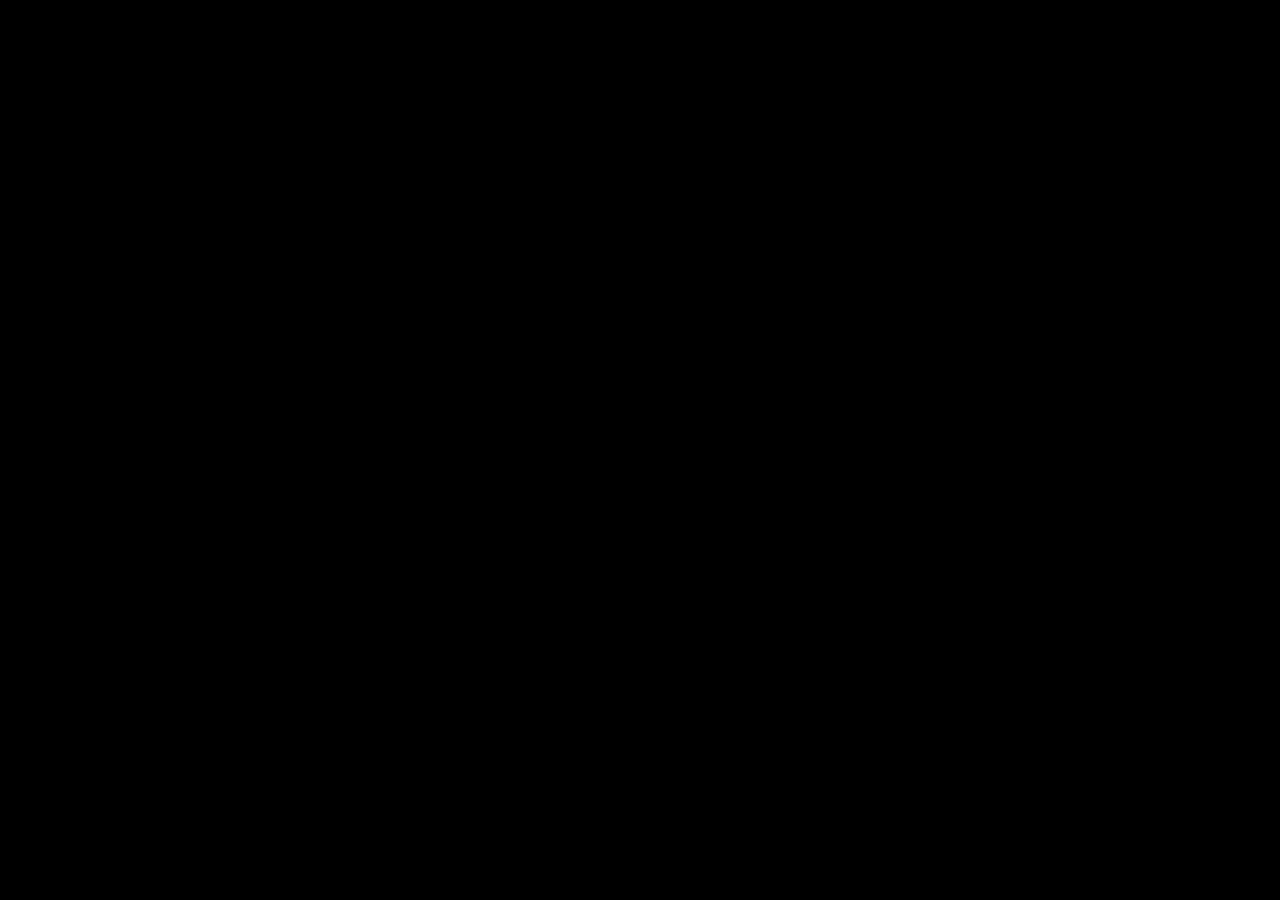
==== index.html @ 2108e071 "Imported repository" ====
<html lang="en-US" title="uiOS">

  <head>
    <title>uiOS - Chat</title>
    <meta name="viewport" content="width=device-width,initial-scale=1.0,maximum-scale=1.0,viewport-fit=cover">
    <meta http-equiv="Content-Type" content="text/html\" charset="UTF-8">
    <meta name="apple-mobile-web-app-capable" content="yes">
    <meta name="apple-mobile-web-app-status-bar-style" content="black-translucent">
    <meta name="theme-color" content="#bbb">
    <link rel="shortcut icon" href="/favicon.ico">
    <link rel="manifest" href="/manifest.json">
    <link rel="stylesheet" defer href="index.css" type="text/css" media="all">
  </head>

  <body onload="webCam(byId('video'))">

  <video id="video" class="video" autoplay muted playsinline></video>

</div>

<script async src="/js/jpurey.js"></script>
<script async src="index.js"></script>

</body>
</html>
---- index.css ----
body { margin: 0; }
video {background: black; width: 100%; height: 100%;position: fixed;left: 0;z-index:1;object-fit: cover;}
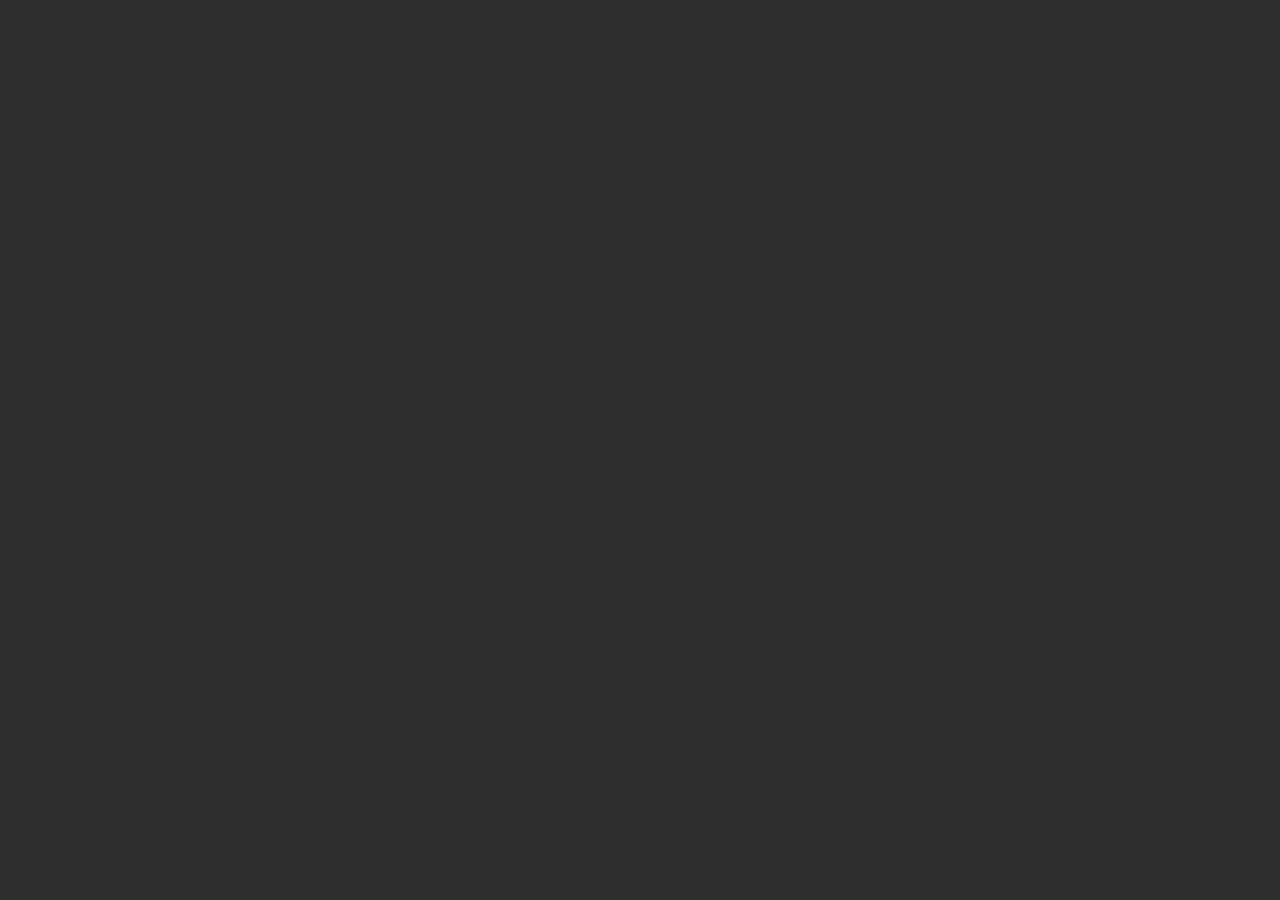
==== commit 7dd89601: "Import repository" ====
--- a/index.html
+++ b/index.html
@@ -1,25 +1,41 @@
-<html lang="en-US" title="uiOS">
+<html lang='en-US' title='uiOS'><!--
 
-  <head>
-    <title>uiOS - Chat</title>
-    <meta name="viewport" content="width=device-width,initial-scale=1.0,maximum-scale=1.0,viewport-fit=cover">
-    <meta http-equiv="Content-Type" content="text/html\" charset="UTF-8">
-    <meta name="apple-mobile-web-app-capable" content="yes">
-    <meta name="apple-mobile-web-app-status-bar-style" content="black-translucent">
-    <meta name="theme-color" content="#bbb">
+  --><head>
+    <title>Camera</title>
+    <meta name='viewport' content='width=device-width,initial-scale=1.0,maximum-scale=1.0'>
+    <meta http-equiv='Content-Type' content='text/html'; charset='UTF-8'>
+    <meta name='apple-mobile-web-app-capable' content='yes'>
+    <meta name='apple-mobile-web-app-status-bar-style' content='#2d2d2d'>
+    <meta name="apple-mobile-web-app-title" content="Camera">
+    <meta name="application-name" content="Camera">
+    <meta name="msapplication-TileColor" content="#2d2d2d">
+    <meta name='theme-color' content='#2d2d2d'>
     <link rel="shortcut icon" href="/favicon.ico">
-    <link rel="manifest" href="/manifest.json">
-    <link rel="stylesheet" defer href="index.css" type="text/css" media="all">
-  </head>
+    <link rel="apple-touch-icon" sizes="180x180" href="/cdn/png/apple-touch-icon.png">
+    <link rel="icon" type="image/png" sizes="32x32" href="/cdn/png/favicon-32x32.png">
+    <link rel="icon" type="image/png" sizes="16x16" href="/cdn/png/favicon-16x16.png">
+    <link rel="manifest" href="/site.webmanifest">
+    <link rel="mask-icon" href="/cdn/svg/safari-pinned-tab.svg" color="#5bbad5">
+    <link async rel="stylesheet" href="/index.css" media="all">
+    <script src='/cdn/js/jpurey.js'></script>
+    <script src='/index.js'></script>
+    <script src='/cdn/js/webcam.js'></script>
+  </head><!--
 
-  <body onload="webCam(byId('video'))">
+  --><body class="html-body" id="html-body"><!--
 
-  <video id="video" class="video" autoplay muted playsinline></video>
+      --><header class="body-header" id="body-header"></header><!--
 
-</div>
+      --><main class="body-main"><!--
+        --><section class="webcam"><!--
+          --><canvas class="canvas" id="canvas"></canvas><!--
+          --><video class="video" id="video" autoplay loop muted playsinline></video><!--
+          --><input class="file" id="file" type="file"><!--
+        --></section><!--
+      --></main><!--
 
-<script async src="/js/jpurey.js"></script>
-<script async src="index.js"></script>
+      --><footer class="body-footer"></footer><!--
 
-</body>
-</html>
+  --></body><!--
+
+--></html>
--- a/index.css
+++ b/index.css
@@ -1,2 +1,14 @@
-body { margin: 0; }
-video {background: black; width: 100%; height: 100%;position: fixed;left: 0;z-index:1;object-fit: cover;}
+body { margin: 0; background: #2d2d2d; }
+
+.body-main { width: 100%; min-height: 100%; }
+
+.webcam {width: 100%;height: 100%;position: absolute;margin: auto;top: 0;left: 0;right: 0;bottom: 0;}
+@media screen and (orientation: portrait) {
+    .webcam {/* width: 100vw; *//* height: 100vw; */}
+}
+
+.webcam .video { position: absolute; top: 0; lefT: 0; right: 0; bottom: 0; width: 100%; height: 100%; object-fit: cover; }
+
+.canvas { display: none; }
+
+.file { display: none; }
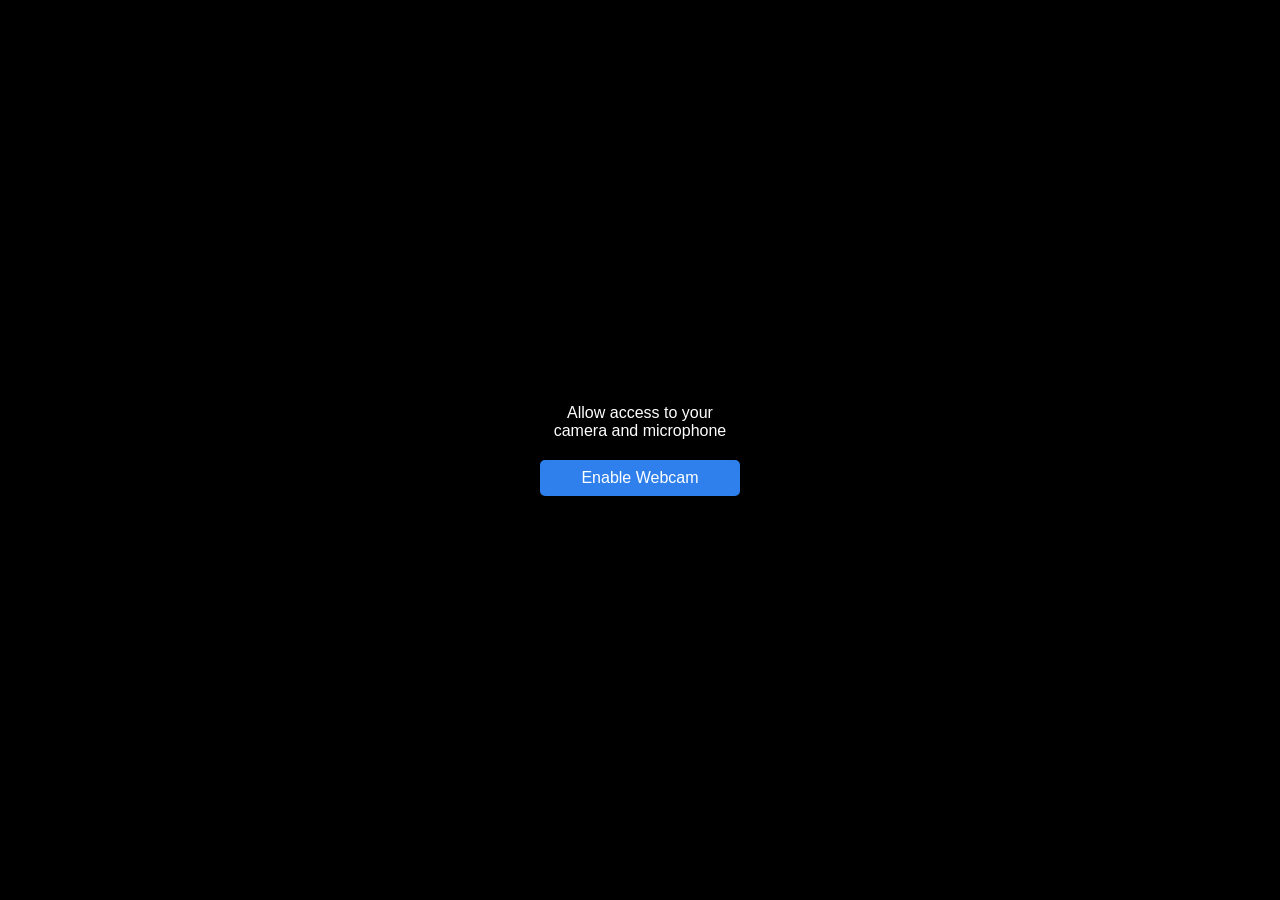
==== commit e71bb4e2: "Update webcam.control.play() function Also move files" ====
--- a/index.html
+++ b/index.html
@@ -1,41 +1,64 @@
-<html lang='en-US' title='uiOS'><!--
-
-  --><head>
-    <title>Camera</title>
-    <meta name='viewport' content='width=device-width,initial-scale=1.0,maximum-scale=1.0'>
-    <meta http-equiv='Content-Type' content='text/html'; charset='UTF-8'>
-    <meta name='apple-mobile-web-app-capable' content='yes'>
-    <meta name='apple-mobile-web-app-status-bar-style' content='#2d2d2d'>
-    <meta name="apple-mobile-web-app-title" content="Camera">
-    <meta name="application-name" content="Camera">
-    <meta name="msapplication-TileColor" content="#2d2d2d">
-    <meta name='theme-color' content='#2d2d2d'>
-    <link rel="shortcut icon" href="/favicon.ico">
-    <link rel="apple-touch-icon" sizes="180x180" href="/cdn/png/apple-touch-icon.png">
-    <link rel="icon" type="image/png" sizes="32x32" href="/cdn/png/favicon-32x32.png">
-    <link rel="icon" type="image/png" sizes="16x16" href="/cdn/png/favicon-16x16.png">
-    <link rel="manifest" href="/site.webmanifest">
-    <link rel="mask-icon" href="/cdn/svg/safari-pinned-tab.svg" color="#5bbad5">
-    <link async rel="stylesheet" href="/index.css" media="all">
-    <script src='/cdn/js/jpurey.js'></script>
-    <script src='/index.js'></script>
-    <script src='/cdn/js/webcam.js'></script>
-  </head><!--
-
-  --><body class="html-body" id="html-body"><!--
-
-      --><header class="body-header" id="body-header"></header><!--
-
-      --><main class="body-main"><!--
-        --><section class="webcam"><!--
-          --><canvas class="canvas" id="canvas"></canvas><!--
-          --><video class="video" id="video" autoplay loop muted playsinline></video><!--
-          --><input class="file" id="file" type="file"><!--
-        --></section><!--
-      --></main><!--
-
-      --><footer class="body-footer"></footer><!--
-
-  --></body><!--
-
---></html>+<html>
+    <head>
+        <title>Camera &#8226; uiOS</title>
+        <meta name="viewport" content="width=device-width,initial-scale=1.0,maximum-scale=1.0">
+        <link href="index.css" rel="stylesheet">
+        <script src="index.js"></script>
+    </head>
+    <body data-theme="dark">
+        <boot id="boot"></boot>
+        <main class="height-100pct position-fixed width-100pct">
+            <page class="height-100pct width-100pct" data-page="/">
+                <header class="position-fixed top-0">
+                    <section>
+                        <ico>
+                            <n></n>
+                        </ico>
+                    </section>
+                </header>
+                <block class="align-items-center height-100pct justify-content-center width-100pct" id="camera">
+                    <card class="height-100pct position-absolute width-100pct" id="camera-media">
+                        <canvas id="camera-canvas"></canvas>
+                        <picture class="position-absolute width-100pct" id="camera-picture">
+                            <img class="position-absolute width-100pct">
+                        </picture>
+                        <video class="height-100pct object-fit-cover position-absolute width-100pct" data-scale-x="-1" id="camera-video"></video>
+                    </card>
+                    <card class="-webcam-display-none height-120px margin-auto text-align-center width-200px" id="camera-permissions">
+                        <column class="direction-column">
+                            <text class="margin-bottom-20px">Allow access to your camera and microphone</text>
+                            <text class="background-color-2f80ec border-radius-5px color-fff line-height-36px" data-tap="webcam.control.play()">Enable Webcam</text>
+                        </column>
+                    </card>
+                </block>
+                <footer class="-webcam-display-block bottom-0 position-fixed width-100pct z-index-5">
+                    <section>
+                        <card>
+                            <row class="align-items-center justify-content-center ">
+                                <box class="-webcam-display-inline-flex margin-left-20px margin-right-auto">
+                                    <section>
+                                        <ico data-tap="webcam.control.stop()">
+                                            <n class="gg-log-off"></n>
+                                        </ico>
+                                    </section>
+                                </box>
+                                <box class="-webcam-display-inline-flex border-5px-solid border-color-fff border-radius-50pct margin-bottom-20px margin-top-20px">
+                                    <section>
+                                        <row class="background-color-fff border-radius-50pct flex-1 height-100px margin-5px width-100px"></row>
+                                    </section>
+                                </box>
+                                <box class="-webcam-display-inline-flex margin-left-auto margin-right-20px">
+                                    <section>
+                                        <ico class="filter-invert-1" data-tap="webcam.control.switch()">
+                                            <svg class="icon" height="24" viewBox="0 0 24 24" width="24" xmlns="http://www.w3.org/2000/svg"><path d="m23.8995816 10.3992354c0 .1000066-.1004184.1000066-.1004184.2000132 0 0 0 .1000066-.1004184.1000066-.1004184.1000066-.2008369.2000132-.3012553.2000132-.1004184.1000066-.3012552.1000066-.4016736.1000066h-6.0251046c-.6025105 0-1.0041841-.4000264-1.0041841-1.00006592 0-.60003954.4016736-1.00006591 1.0041841-1.00006591h3.5146443l-2.8117154-2.60017136c-.9037657-.90005932-1.9079498-1.50009886-3.0125523-1.90012523-2.0083682-.70004614-4.2175733-.60003954-6.12552305.30001977-2.0083682.90005932-3.41422594 2.50016478-4.11715481 4.5002966-.20083682.50003295-.80334728.80005275-1.30543933.60003954-.50209205-.10000659-.80334728-.70004613-.60251046-1.20007909.90376569-2.60017136 2.71129707-4.60030318 5.12133891-5.70037568 2.41004184-1.20007909 5.12133894-1.30008569 7.63179914-.40002637 1.4058578.50003296 2.7112971 1.30008569 3.7154812 2.40015819l3.0125523 2.70017795v-3.70024386c0-.60003955.4016736-1.00006591 1.0041841-1.00006591s1.0041841.40002636 1.0041841 1.00006591v6.00039545.10000662c0 .1000066 0 .2000132-.1004184.3000197zm-3.1129707 3.7002439c-.5020921-.2000132-1.1046025.1000066-1.3054394.6000396-.4016736 1.1000725-1.0041841 2.200145-1.9079497 3.0001977-1.4058578 1.5000989-3.5146444 2.3001516-5.623431 2.3001516-2.10878662 0-4.11715482-.8000527-5.72384938-2.4001582l-2.81171548-2.6001714h3.51464435c.60251046 0 1.0041841-.4000263 1.0041841-1.0000659 0-.6000395-.40167364-1.0000659-1.0041841-1.0000659h-6.0251046c-.10041841 0-.10041841 0-.20083682 0s-.10041841 0-.20083682 0c0 0-.10041841 0-.10041841.1000066-.10041841 0-.20083682.1000066-.20083682.2000132s0 .1000066-.10041841.1000066c0 .1000066-.10041841.1000066-.10041841.2000132v.2000131.1000066 6.0003955c0 .6000395.40167364 1.0000659 1.0041841 1.0000659s1.0041841-.4000264 1.0041841-1.0000659v-3.7002439l2.91213389 2.8001846c1.80753138 2.0001318 4.31799163 3.0001977 7.02928871 3.0001977 2.7112971 0 5.2217573-1.0000659 7.1297071-2.9001911 1.0041841-1.0000659 1.9079498-2.3001516 2.4100418-3.7002439.1004185-.6000395-.2008368-1.2000791-.7029288-1.3000857z" transform=""/></svg>
+                                        </ico>
+                                    </section>
+                                </box>
+                            </row>
+                        </card>
+                    </section>
+                </footer>
+            </page>
+        </main>
+    </body>
+</html>
--- a/index.css
+++ b/index.css
@@ -1,14 +1,387 @@
-body { margin: 0; background: #2d2d2d; }
-
-.body-main { width: 100%; min-height: 100%; }
-
-.webcam {width: 100%;height: 100%;position: absolute;margin: auto;top: 0;left: 0;right: 0;bottom: 0;}
-@media screen and (orientation: portrait) {
-    .webcam {/* width: 100vw; *//* height: 100vw; */}
-}
-
-.webcam .video { position: absolute; top: 0; lefT: 0; right: 0; bottom: 0; width: 100%; height: 100%; object-fit: cover; }
-
-.canvas { display: none; }
-
-.file { display: none; }+/*SHELL*/
+@media screen {
+    html {
+        height: 100%;
+        width: 100%;
+    }
+
+    body {
+        display: flex;
+        display: webkit-flex;
+        flex-direction: column;
+        font-family: Arial;
+        height: 100%;
+        margin: 0;
+        width: 100%;
+    }
+
+    body > header, body > footer {
+        display: flex;
+        display: webkit-flex;
+    }
+
+    body > header > section, body > footer > section {
+        width: 100%;
+    }
+
+    blocks {
+        width: 100%;
+    }
+
+    blocks, block, box, card {
+        display: flex;
+        display: webkit-flex;
+        position: relative;
+    }
+
+    block > *, card > *, box > * {
+        width: 100%;
+    }
+
+    block > picture {
+        position: absolute;
+        width: 100%;
+        height: 100%;
+    }
+
+    flex, column, row {
+        display: flex;
+        display: webkit-flex;
+    }
+
+    column {
+        flex-direction: column;
+    }
+
+    row {
+        flex-direction: row;
+    }
+
+    form {
+        margin: 0;
+    }
+
+    form > * {
+        width: 100%;
+    }
+
+    main {
+        display: flex;
+        display: webkit-flex;
+        height: 100%;
+        overflow: visible;
+        position: absolute;
+        width: 100%;
+    }
+
+    ico {
+        align-items: center;
+        display: flex;
+        display: webkit-flex;
+        justify-content: center;
+    }
+
+    ico:not([data-height]) {
+        height: 50px;
+    }
+
+    ico:not([data-width]) {
+        width: 50px;
+    }
+
+    input {
+        -webkit-appearance: none;
+    }
+
+    input:focus {
+        outline: none;
+    }
+
+    [type="text"], [type="password"] {
+        background: none;
+        border: unset;
+        padding: 0;
+    }
+
+    input[type="file"], input[type="submit"] {
+        display: none;
+    }
+
+    page, pages {
+        display: flex;
+        position: relative;
+    }
+
+    body > page, body > pages {
+        z-index: 123456789;
+    }
+}
+
+body pages[data-root]:not(.active):not([data-active="true"]), body page[data-page]:not(.active):not([data-active="true"]) {
+    display: flex;
+    display: -webkit-flex;
+}
+
+page[data-page="/"] {
+    background: #000000;
+    color: #fff;
+    width: 100%;
+    height: 100%;
+}
+
+@media screen {
+    .align-items-center {
+        align-items: center;
+    }
+}
+
+@media screen {
+    .background-color-2f80ec {
+        background-color: #2f80ec;
+    }
+
+    .background-color-fff {
+        background-color: #fff;
+    }
+}
+
+@media screen {
+    .border-5px-solid {
+        border: 5px solid;
+    }
+}
+
+@media screen {
+    .border-color-fff {
+        border-color: #fff;
+    }
+}
+
+@media screen {
+    .border-radius-5px {
+        border-radius: 5px;
+    }
+
+    .border-radius-50pct {
+        border-radius: 50%;
+    }
+}
+
+@media screen {
+    .bottom-0 {
+        bottom: 0;
+    }
+}
+
+@media screen {
+    body[data-webcam="true"] .-webcam-display-none {
+        display: none;
+    }
+
+    body:not([data-webcam="true"]) .-webcam-display-block {
+        display: none;
+    }
+
+    body[data-webcam="true"] .-webcam-display-block {
+        display: block;
+    }
+
+    body:not([data-webcam="true"]) .-webcam-display-flex {
+        display: none;
+    }
+
+    body[data-webcam="true"] .-webcam-display-flex {
+        display: flex;
+    }
+
+    body:not([data-webcam="true"]) .-webcam-display-inline-flex {
+        display: none;
+    }
+
+    body[data-webcam="true"] .-webcam-display-inline-flex {
+        display: inline-flex;
+    }
+}
+
+@media screen {
+    .flex-1 {
+        flex: 1;
+    }
+}
+
+@media screen {
+    .filter-invert-1 {
+        filter: invert(1);
+    }
+}
+
+@media screen {
+    .height-100pct {
+        height: 100%;
+    }
+
+    .height-50px {
+        height: 50px;
+    }
+
+    .height-100px {
+        height: 100px;
+    }
+}
+
+@media screen {
+    .justify-content-center {
+        justify-content: center;
+    }
+}
+
+@media screen {
+    .line-height-36px {
+        line-height: 36px;
+    }
+}
+
+@media screen {
+    .margin-5px {
+        margin: 5px;
+    }
+
+    .margin-bottom-20px {
+        margin-bottom: 20px;
+    }
+
+    .margin-left-20px {
+        margin-left: 20px;
+    }
+
+    .margin-left-auto {
+        margin-left: auto;
+    }
+
+    .margin-right-20px {
+        margin-right: 20px;
+    }
+
+    .margin-right-auto {
+        margin-right: auto;
+    }
+}
+
+@media screen {
+    .object-fit-cover {
+        object-fit: cover;
+    }
+}
+
+@media screen {
+    .position-absolute {
+        position: absolute;
+    }
+
+    .position-fixed {
+        position: fixed;
+    }
+}
+
+@media screen {
+    .text-align-center {
+        text-align: center;
+    }
+}
+
+@media screen {
+    .width-100pct {
+        width: 100%;
+    }
+
+    .width-50px {
+        width: 50px;
+    }
+
+    .width-100px {
+        width: 100px;
+    }
+
+    .width-200px {
+        width: 200px;
+    }
+}
+
+@media screen {
+    .z-index-5 {
+        z-index: 12345;
+    }
+}
+
+/*ICONS*/
+@media screen {
+    .icon-flip,.icon-flip::after,.icon-flip::before {
+        display: block;
+        box-sizing: border-box;
+        height: 30px;
+        /* border: 2px solid; */
+    }
+
+    .icon-flip {
+        position: relative;
+        transform: scale(var(--ggs,1));
+        width: 30px;
+        border-radius: 22px
+    }
+
+    .icon-flip::after,.icon-flip::before {
+        content: "";
+        position: absolute;
+        width: 8px;
+        border-radius: 100%;
+        top: -2px;
+        left: 3px
+    }
+
+    .icon-flip::before {
+        width: 24px;
+        height: 20px;
+        border: 2px solid transparent;
+        border-bottom: 2px solid;
+        top: 5px;
+        left: 0px;
+        transform: rotate(90deg);
+    }
+
+    .icon-flip::after {
+        width: 24px;
+        height: 20px;
+        border: 2px solid transparent;
+        border-bottom: 2px solid;
+        top: 5px;
+        left: 0;
+        transform: rotate(-90deg);
+    }
+}
+
+@media screen {
+    .gg-log-off {
+        box-sizing: border-box;
+        position: relative;
+        display: block;
+        border-radius: 16px;
+        border: 2px solid;
+        transform: scale(var(--ggs,1));
+        width: 16px;
+        height: 16px;
+        border-top: 2px solid transparent
+    }
+
+    .gg-log-off::before {
+        content: "";
+        display: block;
+        box-sizing: border-box;
+        position: absolute;
+        border-radius: 3px;
+        height: 8px;
+        width: 2px;
+        background: currentColor;
+        left: 5px;
+        bottom: 6px
+    }
+}
